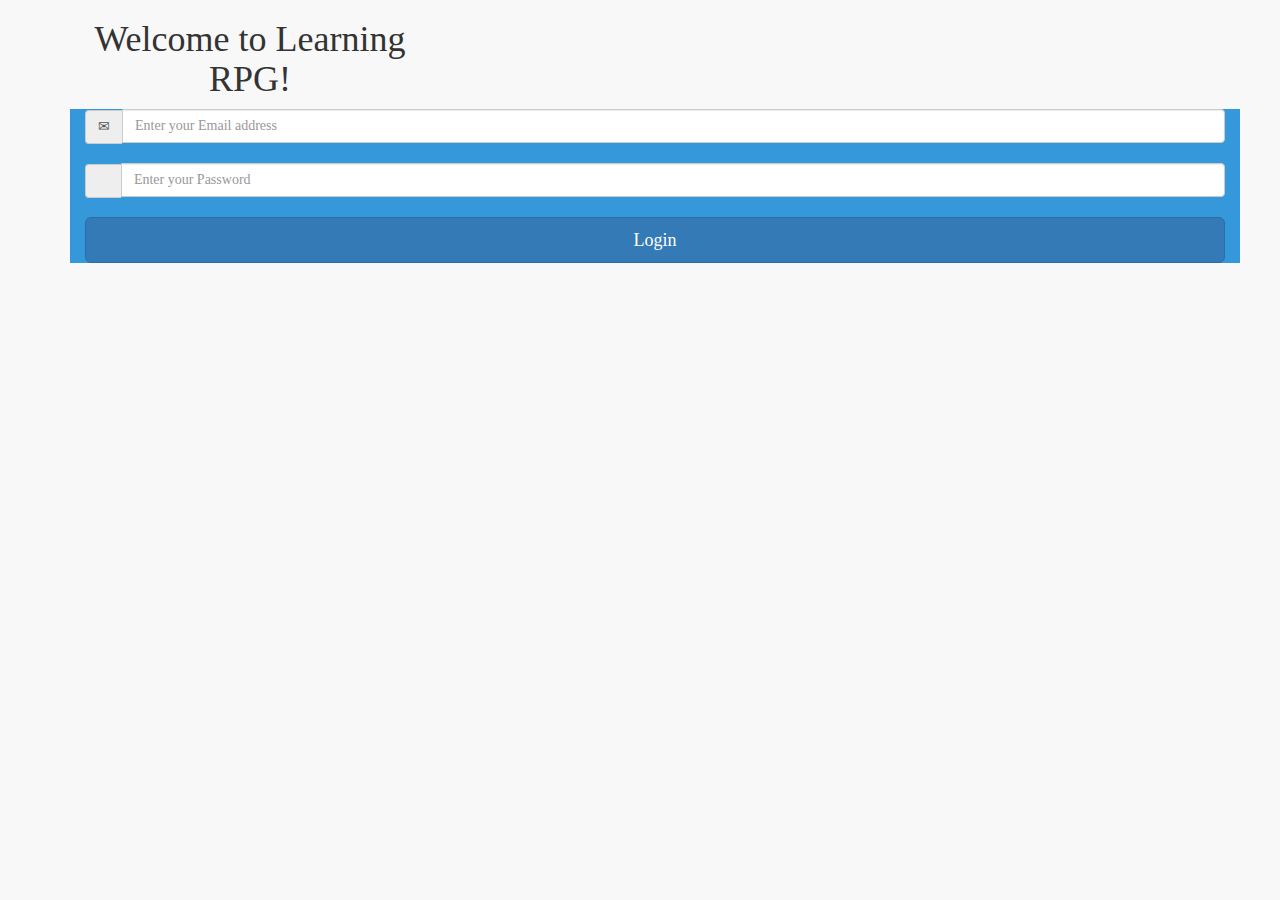
==== public_html/index.html @ 96b1edc0 "with login page" ====
<!DOCTYPE html>
<!-- LOGIN SCREEN
		if user already logged in, redirect to student/teacher dashboard
-->
<html>
<head>
  <meta http-equiv="content-type" content="text/html; charset=UTF-8">
  <meta charset="utf-8">
  <meta http-equiv="X-UA-Compatible" content="IE=edge">
  <meta name="viewport" content="width=device-width, initial-scale=1">
    <title>Quest up</title>


    <!-- CSS Bootstrap -->
    <link rel="stylesheet" href="css/bootstrap.css">
	<!-- CSS Our-->
    <link rel="stylesheet" href="css/design.css">
    <!-- jQuery and theamJQuery comented-->
    <!--link rel="stylesheet" href="http://ajax.googleapis.com/ajax/libs/jqueryui/1.10.1/themes/base/minified/jquery-ui.min.css" type="text/css" /-->
    <script type="text/javascript" src="http://code.jquery.com/jquery-1.9.1.min.js"></script>

</head>

<body>
	<div class="container">
		<div class="row">
			<div class="col-md-12 col-md-4 text-center">
			<h1>Welcome to Learning RPG!</h1>
				<div class="container color" id="login" >

				<form action="dashboard.php">


					<div class="input-group">
						<span class="input-group-addon glyphicon glyphicon-envelope"></span>
						<input placeholder="Enter your Email address" class="form-control" name="email" type="text"/>
					</div>

					</br>
					<div class="input-group">
						<span class="input-group-addon glyphicon glyphicon-lock"></span>
						<input placeholder="Enter your Password" class="form-control" name="password" type="password"/>
					</div>
					</br>
					<input class="btn btn-primary btn-lg btn-block login-button" type="submit" value="Login">
				</form>
				</div>
			</div>
		</div>
	</div>
    <!-- JS for Bootstrap -->
  <script src="js/bootstrap.js"></script>
</body>
</html>
---- public_html/css/design.css ----
body {
  font-family: impact;
}
/*FONTS*/
@font-face {
  font-family: impact;
  src: url("fonts/Impact.ttf");
}


/*Left side panel navbar */
  .timecolor{
    background-color: #4DD0E1;
    padding-bottom: 3%;
    box-shadow: 0 1px 8px 0 rgba(0, 0, 0, 0.2), 0 6px 25px 0 rgba(0, 0, 0, 0.19);
    text-align: center;
    margin-bottom: 20px;
  }
  .butallign {
    text-align: center;
  }

  .shadow {
    box-shadow: 0 1px 8px 0 rgba(0, 0, 0, 0.2), 0 6px 25px 0 rgba(0, 0, 0, 0.19);
  }

  .color{
    background-color: #3498db;
  }





  .imgprofile{
    margin-bottom: 10px;
    border:5px solid white;
    border-radius: 50%;

  }

  /*Menu buttons*/

    .btn1{
      border: 5px solid white;
      width: 50%;
      border-radius: 13px;
      margin-top: 20px;
      color: white;
      background: #4DD0E1;

    }
    .btn1:hover{
      color:white;
      font-weight: bold;
    }
    #logout-btn
     {
        background: #BE3A31;
        border-color: #BE3A31;
        margin-top:50px;
  }

/* Notification and Settings buttons */


.btn-circle {
  width: 30px;
  height: 30px;
  text-align: center;
  padding: 6px 0;
  font-size: 12px;
  line-height: 1.428571429;
  border-radius: 15px;
  background-color: #BDC3C7;
  float: left;

}

.btn-circle-not {
  width: 30px;
  height: 30px;
  text-align: center;
  padding: 6px 0;
  font-size: 12px;
  line-height: 1.428571429;
  border-radius: 15px;
  background-color: #E74C3C;
  float: right;

}
.btn-circle.btn-lg {
  width: 50px;
  height: 50px;
  padding: 10px 16px;
  font-size: 18px;
  line-height: 1.33;
  border-radius: 25px;
    border: 0.5px solid white;
  margin-left: 8px

}
.btn-circle-not.btn-lg {
  width: 50px;
  height: 50px;
  padding: 10px 16px;
  font-size: 18px;
  line-height: 1.33;
  border-radius: 25px;
  border: 0.5px solid white;
  margin-right: 8px

}

/* make sidebar nav vertical */
@media (min-width: 768px){

  .affix-content .container {
    width: 700px;
  }
  html,body{
    background-color: #f8f8f8;
    height: 100%;
    overflow: hidden;
  }
    .affix-content .container .page-header{
    margin-top: 0;
  }

  .sidebar-nav{
    position:fixed;
    width:25%;
  }
  .affix-sidebar{
    padding-right:0;
    font-size:small;
    padding-left: 0;

  }
  .affix-row, .affix-container, .affix-content{
    height: 100%;
    margin-left: 0;
    margin-right: 0;
    background-color: #ecf0f1;
  }
  .affix-content{
    background-color:white;
  }
  .sidebar-nav .navbar .navbar-collapse {
    padding: 0;
    max-height: none;

  }
  .sidebar-nav .navbar{
    border-radius:0;
    margin-bottom:0;
    border:0;

  }
  .sidebar-nav .navbar ul {
    float: none;
    display: block;
  }
  .sidebar-nav .navbar li {
    float: none;
    display: block;
  }

  .sidebar-nav .navbar li a {
    padding-top: 12px;
    padding-bottom: 12px;
  }
}

@media (min-width: 769px){
  .affix-content .container {
    width: 600px;
  }
    .affix-content .container .page-header{
    margin-top: 0;
  }
}

@media (min-width: 992px){
  .affix-content .container {
  width: 900px;
  }
    .affix-content .container .page-header{
    margin-top: 0;
  }
}

@media (min-width: 1220px){

  .affix-row{
    overflow: hidden;
  }

  .affix-content{
    overflow: auto;
  }

  .affix-content .container {
    width: 1000px;
  }

  .affix-content .container .page-header{
    margin-top: 0;
  }
  .affix-content{
    padding-right: 30px;
    padding-left: 30px;
  }
  .affix-title{
    border-bottom: 1px solid #ecf0f1;
    padding-bottom:10px;
  }
  .navbar-nav {
    margin: 0;
  }
  .navbar-collapse{
    padding: 0;
  }
/*  .sidebar-nav .navbar li a:hover {
    background-color: #428bca;
    color: white;
  } */
  .sidebar-nav .navbar li a > .caret {
    margin-top: 8px;
  }
}
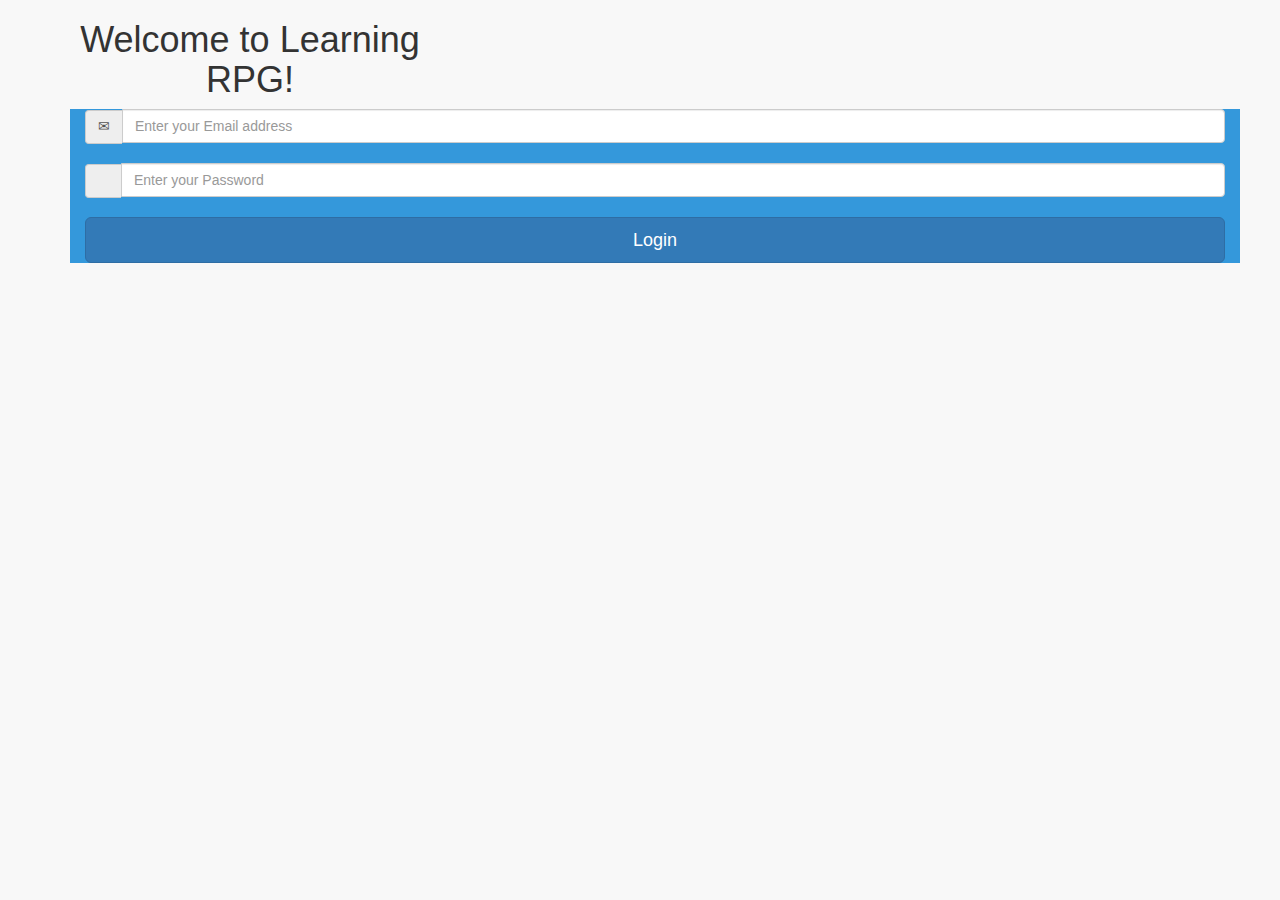
==== commit bc5f4acd: "New fonts and some tweak DJ" ====
--- a/public_html/index.html
+++ b/public_html/index.html
@@ -17,7 +17,7 @@
     <link rel="stylesheet" href="css/design.css">
     <!-- jQuery and theamJQuery comented-->
     <!--link rel="stylesheet" href="http://ajax.googleapis.com/ajax/libs/jqueryui/1.10.1/themes/base/minified/jquery-ui.min.css" type="text/css" /-->
-    <script type="text/javascript" src="http://code.jquery.com/jquery-1.9.1.min.js"></script>
+    <script type="text/javascript" src="http://ccode.jquery.com/jquery-1.9.1.min.js"></script>
 
 </head>
 
@@ -28,7 +28,7 @@
 			<h1>Welcome to Learning RPG!</h1>
 				<div class="container color" id="login" >
 
-				<form action="dashboard.php">
+				<form action="dashboard.php" method="post">
 
 
 					<div class="input-group">
--- a/public_html/css/design.css
+++ b/public_html/css/design.css
@@ -1,14 +1,15 @@
 
 
 body {
-  font-family: impact;
-}
-/*FONTS*/
+  font-family: 'Teko', sans-serif;
+
+}
+/*FONTS
 @font-face {
   font-family: impact;
   src: url("fonts/Impact.ttf");
 }
-
+*/
 
 /*Left side panel navbar */
   .timecolor{
@@ -30,8 +31,11 @@
     background-color: #3498db;
   }
 
-
-
+  #logout-btn
+   {
+      background: #BE3A31;
+      border-color: #BE3A31;
+}
 
 
   .imgprofile{
@@ -54,7 +58,8 @@
     }
     .btn1:hover{
       color:white;
-      font-weight: bold;
+      font-size: 11pt;
+
     }
     #logout-btn
      {
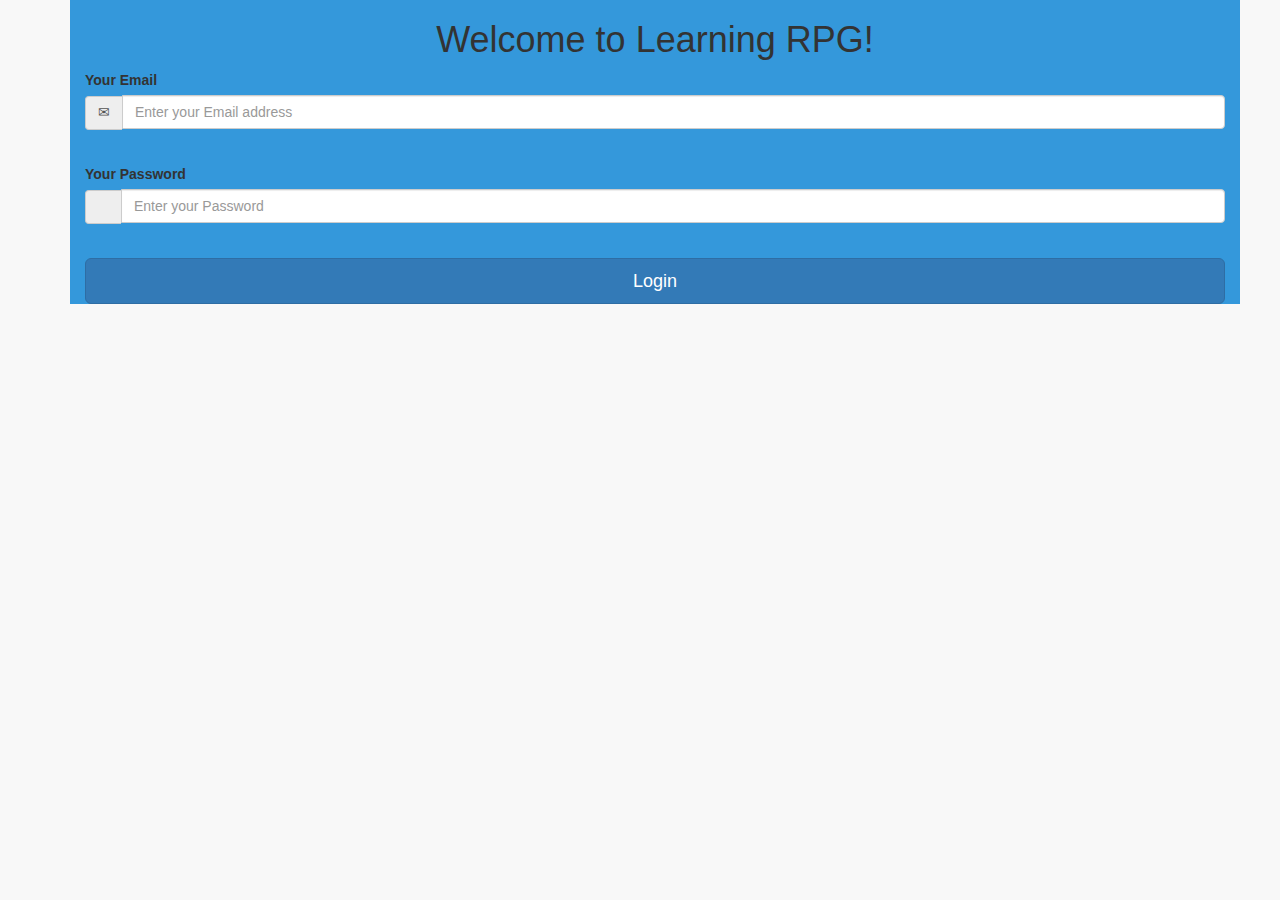
==== commit 9f64818c: "all in one" ====
--- a/public_html/index.html
+++ b/public_html/index.html
@@ -24,26 +24,32 @@
 <body>
 	<div class="container">
 		<div class="row">
-			<div class="col-md-12 col-md-4 text-center">
-			<h1>Welcome to Learning RPG!</h1>
+			<div class="col-xs-12 col-md-4">
+
 				<div class="container color" id="login" >
 
-				<form action="dashboard.php" method="post">
+					<h1 class="text-center">Welcome to Learning RPG!</h1>
+					<form action="dashboard.php">
 
+						<div class="form-group">
+							<label for="email" class="cols-sm-2 control-label">Your Email</label>
+							<div class="input-group">
+								<span class="input-group-addon glyphicon glyphicon-envelope"></span>
+								<input placeholder="Enter your Email address" class="form-control" name="email" type="text"/>
+							</div>
+						</div>
 
-					<div class="input-group">
-						<span class="input-group-addon glyphicon glyphicon-envelope"></span>
-						<input placeholder="Enter your Email address" class="form-control" name="email" type="text"/>
-					</div>
-
-					</br>
-					<div class="input-group">
-						<span class="input-group-addon glyphicon glyphicon-lock"></span>
-						<input placeholder="Enter your Password" class="form-control" name="password" type="password"/>
-					</div>
-					</br>
-					<input class="btn btn-primary btn-lg btn-block login-button" type="submit" value="Login">
-				</form>
+						</br>
+						<div class="form-group">
+							<label for="password" class="cols-sm-2 control-label">Your Password</label>
+							<div class="input-group">
+								<span class="input-group-addon glyphicon glyphicon-lock"></span>
+								<input placeholder="Enter your Password" class="form-control" name="password" type="password"/>
+							</div>
+						</div>
+						</br>
+						<input class="btn btn-primary btn-lg btn-block login-button" type="submit" value="Login">
+					</form>
 				</div>
 			</div>
 		</div>
--- a/public_html/css/design.css
+++ b/public_html/css/design.css
@@ -3,123 +3,188 @@
 body {
   font-family: 'Teko', sans-serif;
 
-}
-/*FONTS
-@font-face {
-  font-family: impact;
-  src: url("fonts/Impact.ttf");
-}
-*/
-
-/*Left side panel navbar */
-  .timecolor{
-    background-color: #4DD0E1;
-    padding-bottom: 3%;
-    box-shadow: 0 1px 8px 0 rgba(0, 0, 0, 0.2), 0 6px 25px 0 rgba(0, 0, 0, 0.19);
-    text-align: center;
-    margin-bottom: 20px;
-  }
-  .butallign {
-    text-align: center;
-  }
-
-  .shadow {
-    box-shadow: 0 1px 8px 0 rgba(0, 0, 0, 0.2), 0 6px 25px 0 rgba(0, 0, 0, 0.19);
-  }
-
-  .color{
-    background-color: #3498db;
-  }
-
-  #logout-btn
-   {
-      background: #BE3A31;
-      border-color: #BE3A31;
-}
-
-
-  .imgprofile{
-    margin-bottom: 10px;
-    border:5px solid white;
-    border-radius: 50%;
-
-  }
-
-  /*Menu buttons*/
-
-    .btn1{
-      border: 5px solid white;
-      width: 50%;
-      border-radius: 13px;
-      margin-top: 20px;
-      color: white;
-      background: #4DD0E1;
-
+
+}
+
+/*NAVIGATION BAR LEFT */
+
+  /*_ TIMELINE _*/
+
+      .timecolor{
+        background-color: #5faee3;
+        padding-bottom: 1.5%;
+        box-shadow: 0 1px 8px 0 rgba(0, 0, 0, 0.2), 0 6px 25px 0 rgba(0, 0, 0, 0.19);
+        text-align: center;
+        margin-bottom: 30px;
+      }
+      .shadow {
+        box-shadow: 0 1px 8px 0 rgba(0, 0, 0, 0.2), 0 6px 25px 0 rgba(0, 0, 0, 0.19);
+      }
+      .color{
+        background-color: #3498db;
+      }
+      .imgprofile{
+        margin-bottom: 10px;
+        border:5px solid white;
+        border-radius: 50%;
+      }
+
+  /*_MENU BUTTONS_*/
+
+      .butallign {
+        text-align: center;
+      }
+      .btn1{
+        border: 5px solid white;
+        width: 50%;
+        border-radius: 13px;
+        margin-top: 20px;
+        color: white;
+        background:#48a2de;
+      }
+      .btn1:hover{
+        color:white;
+        font-size: 11pt;
+
+      }
+      #logout-btn
+       {
+          background: #BE3A31;
+          border-color: #BE3A31;
+          margin-top:50px;
     }
-    .btn1:hover{
-      color:white;
-      font-size: 11pt;
-
-    }
-    #logout-btn
-     {
-        background: #BE3A31;
-        border-color: #BE3A31;
-        margin-top:50px;
-  }
-
-/* Notification and Settings buttons */
-
-
-.btn-circle {
-  width: 30px;
-  height: 30px;
-  text-align: center;
-  padding: 6px 0;
-  font-size: 12px;
-  line-height: 1.428571429;
-  border-radius: 15px;
-  background-color: #BDC3C7;
-  float: left;
-
-}
-
-.btn-circle-not {
-  width: 30px;
-  height: 30px;
-  text-align: center;
-  padding: 6px 0;
-  font-size: 12px;
-  line-height: 1.428571429;
-  border-radius: 15px;
-  background-color: #E74C3C;
-  float: right;
-
-}
-.btn-circle.btn-lg {
-  width: 50px;
-  height: 50px;
-  padding: 10px 16px;
-  font-size: 18px;
-  line-height: 1.33;
-  border-radius: 25px;
-    border: 0.5px solid white;
-  margin-left: 8px
-
-}
-.btn-circle-not.btn-lg {
-  width: 50px;
-  height: 50px;
-  padding: 10px 16px;
-  font-size: 18px;
-  line-height: 1.33;
-  border-radius: 25px;
-  border: 0.5px solid white;
-  margin-right: 8px
-
-}
-
-/* make sidebar nav vertical */
+
+  /* _NOTIF AND SETT BUTTONS_ */
+      .icons{
+        font-size:18pt;
+        position:relative;
+        right:5px;
+        bottom: 1px;
+        color: white
+      }
+
+      .btn-circle {
+        width: 30px;
+        height: 30px;
+        text-align: center;
+        padding: 6px 0;
+        font-size: 12px;
+        line-height: 1.428571429;
+        border-radius: 15px;
+        background-color: #BDC3C7;
+        float: left;
+
+      }
+
+      .btn-circle-not {
+        width: 30px;
+        height: 30px;
+        text-align: center;
+        padding: 6px 0;
+        font-size: 12px;
+        line-height: 1.428571429;
+        border-radius: 15px;
+        background-color: #E74C3C;
+        float: right;
+
+
+      }
+      .btn-circle.btn-lg {
+        width: 50px;
+        height: 50px;
+        padding: 10px 16px;
+        font-size: 18px;
+        line-height: 1.33;
+        border-radius: 25px;
+        border: 2.5px solid white;
+        margin-left: 25px;
+
+      }
+      .btn-circle-not.btn-lg {
+        width: 50px;
+        height: 50px;
+        padding: 10px 16px;
+        font-size: 18px;
+        line-height: 1.33;
+        border-radius: 25px;
+        border: 2.5px solid white;
+        margin-right: 25px;
+
+      }
+
+
+/*CONTENT RIGHT SIDE */
+
+/*NAVBAR*/
+.topnav{
+  font-family:sans-serif;
+  font-size: 13pt;
+  color:#95a5a6;
+  margin-right: 20px;
+}
+.topnav:hover{
+  text-decoration: underline;
+}
+.topnav:active{
+  border-bottom: 3px solid white;
+}
+.shoolpage{
+  float:right;
+}
+.imgprofiles{
+  margin-bottom: 10px;
+  border:5px solid orange;
+  border-radius: 50%;
+}
+
+/* QUESTS */
+.quest{
+	border-radius: 100%;
+	border: 5px solid white;
+	width: 150px;
+	height: 150px;
+	text-align:center;
+	margin-top: -60px;
+}
+
+.quest-type{
+	border-radius: 100%;
+	border: 3px solid white;
+	position: relative;
+	top:12px;
+	left:5px;
+	width:30px;
+	height:30px;
+	z-index: 1;
+}
+
+.quest-availability{
+	border-radius: 100%;
+	border: 3px solid white;
+	position: relative;
+	top:81px;
+	left:113px;
+	width:30px;
+	height:30px;
+}
+
+.quest-title{
+	border-top-left-radius: 75px;
+    border-top-right-radius: 75px;
+	height:75px;
+	position:relative;
+	top:-20px;
+}
+
+.quest-description{
+	border-bottom-left-radius: 75px;
+    border-bottom-right-radius: 75px;
+	height:75px;
+}
+
+
+
+/* STRUCTURE !! DONT EDIT */
 @media (min-width: 768px){
 
   .affix-content .container {
@@ -174,8 +239,8 @@
   }
 
   .sidebar-nav .navbar li a {
-    padding-top: 12px;
-    padding-bottom: 12px;
+    padding-top: 5px;
+    padding-bottom: 0px;
   }
 }
 
